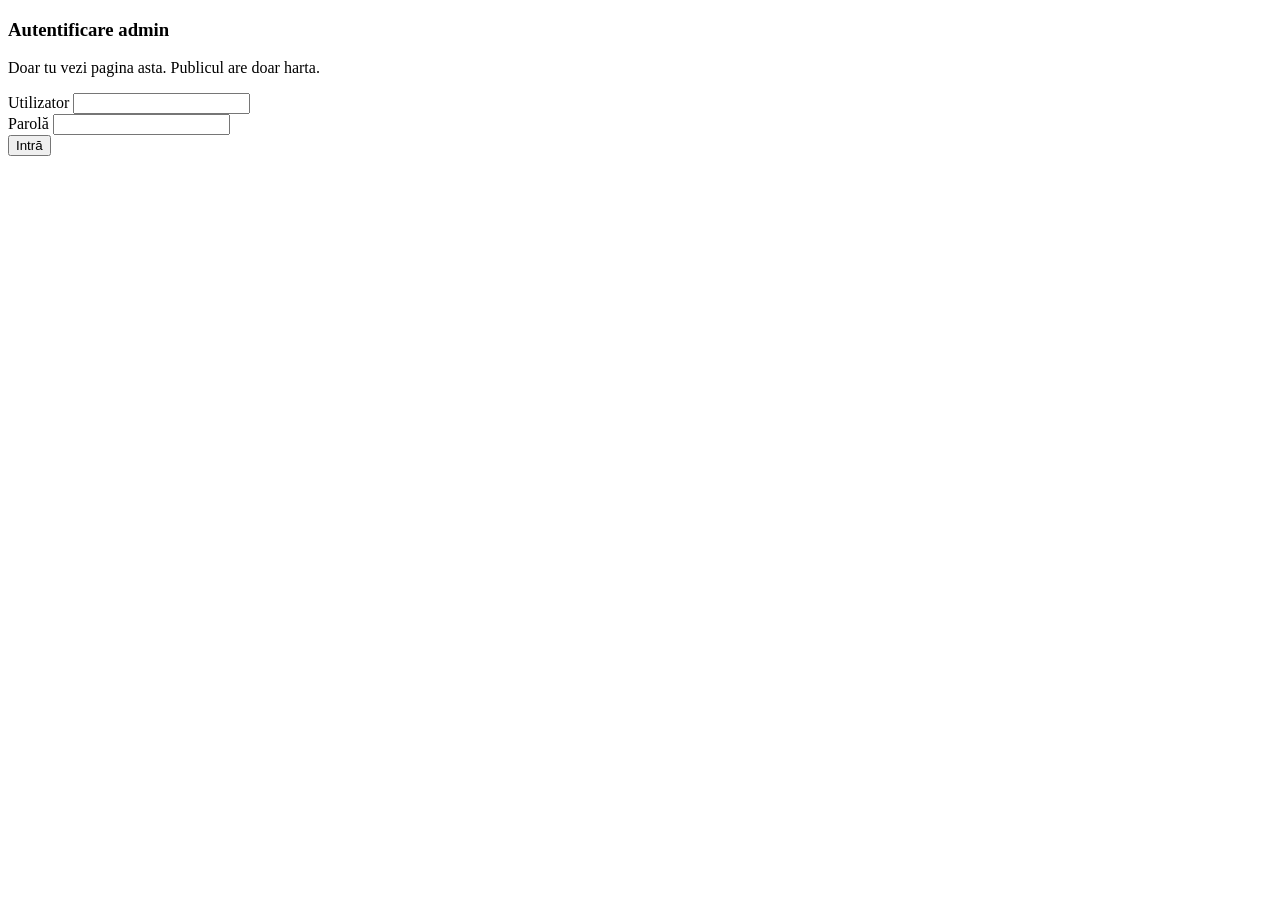
==== tap-romania/public/admin.html @ b9e18c45 "Add files via upload" ====
<!DOCTYPE html>
<html lang="ro">
<head>
  <meta charset="UTF-8" />
  <meta name="viewport" content="width=device-width, initial-scale=1.0" />
  <title>Admin · Tap Tap România</title>
  <link rel="stylesheet" href="/style.css" />
</head>
<body>
  <div class="admin-shell">
    <div class="card" id="loginCard">
      <h3>Autentificare admin</h3>
      <p class="muted">Doar tu vezi pagina asta. Publicul are doar harta.</p>
      <div class="field">
        <label>Utilizator</label>
        <input id="user" autocomplete="username" />
      </div>
      <div class="field">
        <label>Parolă</label>
        <input id="pass" type="password" autocomplete="current-password" />
      </div>
      <button class="btn gold" id="loginBtn">Intră</button>
    </div>

    <div class="admin-app" id="adminApp" hidden>
      <header class="topbar">
        <div class="brand">
          <div class="flag"><span></span><span></span><span></span></div>
          <div>
            <h1>Panou admin</h1>
            <p>Adaugi puncte manual, live pe hartă</p>
          </div>
        </div>
        <div class="actions">
          <a class="btn ghost" href="/">Vezi harta publică</a>
          <button class="btn" id="logoutBtn">Ieșire</button>
        </div>
      </header>

      <section class="admin-grid">
        <div class="card">
          <h3>Adaugă puncte</h3>
          <div class="field">
            <label>Județ</label>
            <select id="adminCounty"></select>
          </div>
          <div class="field">
            <label>Puncte (și negative)</label>
            <input id="adminPoints" type="number" value="10" />
          </div>
          <div class="quick">
            <button class="btn" data-pts="1">+1</button>
            <button class="btn" data-pts="10">+10</button>
            <button class="btn" data-pts="50">+50</button>
            <button class="btn" data-pts="100">+100</button>
            <button class="btn" data-pts="-10">-10</button>
          </div>
          <button class="btn gold" id="addPoints">Adaugă</button>
        </div>
        <div class="card grow">
          <h3>Clasament live</h3>
          <div class="totals">
            <div class="stat"><b id="totalTaps">0</b><span>tap-uri totale</span></div>
            <div class="stat"><b id="liveCounties">0</b><span>județe pe tablă</span></div>
          </div>
          <div class="list" id="list"></div>
        </div>
      </section>
    </div>
  </div>
  <div class="toast" id="toast"></div>
  <script src="/names.js"></script>
  <script src="/admin.js"></script>
</body>
</html>
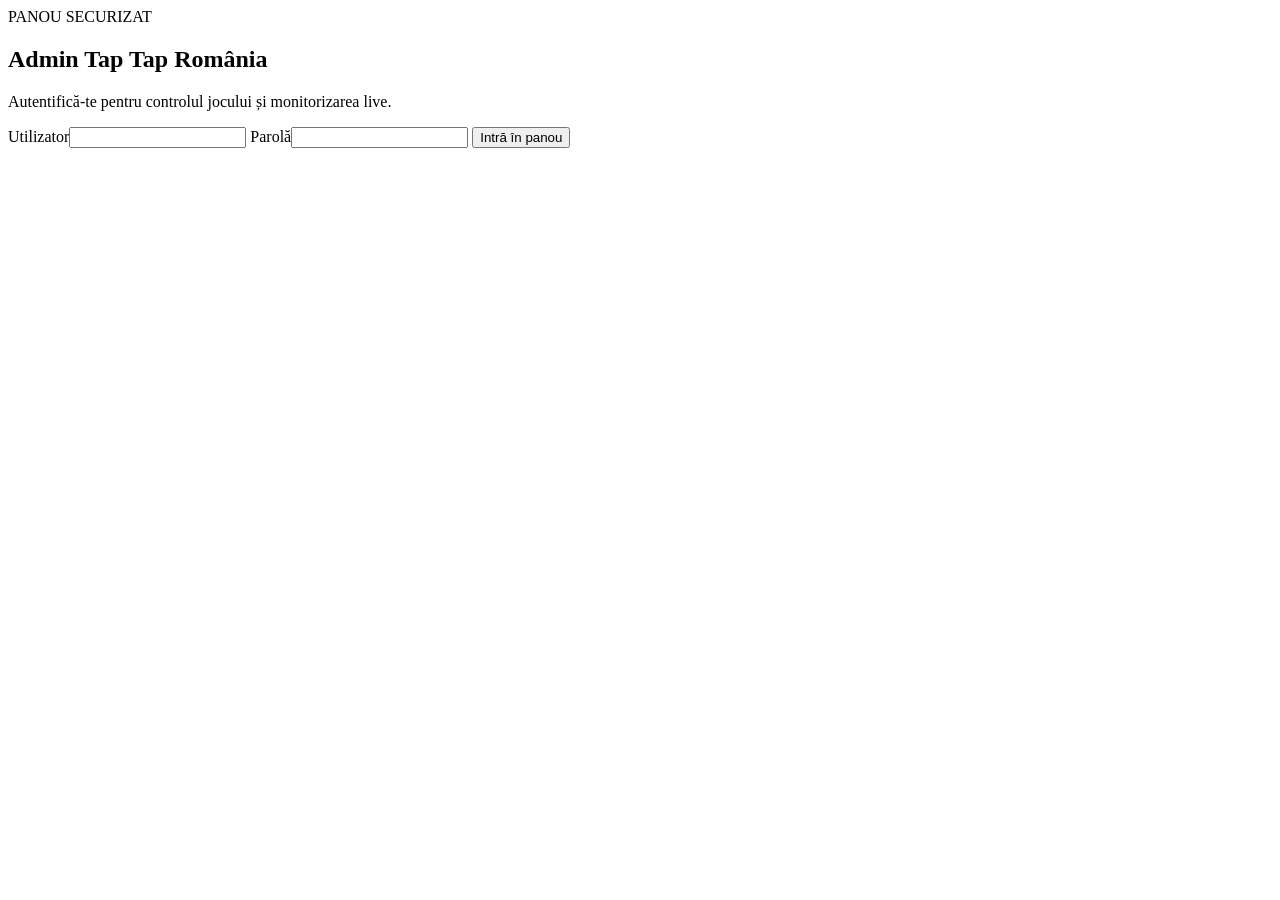
==== commit 105c5a9e: "Add files via upload" ====
--- a/tap-romania/public/admin.html
+++ b/tap-romania/public/admin.html
@@ -3,71 +3,91 @@
 <head>
   <meta charset="UTF-8" />
   <meta name="viewport" content="width=device-width, initial-scale=1.0" />
+  <meta name="theme-color" content="#ffffff" />
   <title>Admin · Tap Tap România</title>
   <link rel="stylesheet" href="/style.css" />
 </head>
-<body>
+<body class="admin-page">
   <div class="admin-shell">
-    <div class="card" id="loginCard">
-      <h3>Autentificare admin</h3>
-      <p class="muted">Doar tu vezi pagina asta. Publicul are doar harta.</p>
-      <div class="field">
-        <label>Utilizator</label>
-        <input id="user" autocomplete="username" />
-      </div>
-      <div class="field">
-        <label>Parolă</label>
-        <input id="pass" type="password" autocomplete="current-password" />
-      </div>
-      <button class="btn gold" id="loginBtn">Intră</button>
-    </div>
+    <section class="login-card" id="loginCard">
+      <div class="brand-mark large"><span></span><span></span><span></span></div>
+      <span class="eyebrow">PANOU SECURIZAT</span>
+      <h1>Admin Tap Tap România</h1>
+      <p>Autentifică-te pentru controlul jocului și monitorizarea live.</p>
+      <label>Utilizator<input id="user" autocomplete="username" /></label>
+      <label>Parolă<input id="pass" type="password" autocomplete="current-password" /></label>
+      <button class="primary-btn" id="loginBtn">Intră în panou</button>
+    </section>
 
     <div class="admin-app" id="adminApp" hidden>
-      <header class="topbar">
-        <div class="brand">
-          <div class="flag"><span></span><span></span><span></span></div>
-          <div>
-            <h1>Panou admin</h1>
-            <p>Adaugi puncte manual, live pe hartă</p>
-          </div>
+      <header class="admin-header">
+        <div class="brand-lockup">
+          <div class="brand-mark"><span></span><span></span><span></span></div>
+          <div><h1>Panou admin</h1><p>Control și monitorizare live</p></div>
         </div>
-        <div class="actions">
-          <a class="btn ghost" href="/">Vezi harta publică</a>
-          <button class="btn" id="logoutBtn">Ieșire</button>
+        <div class="header-actions">
+          <a class="soft-btn" href="/" target="_blank">Deschide jocul ↗</a>
+          <button class="soft-btn" id="logoutBtn">Ieșire</button>
         </div>
       </header>
 
-      <section class="admin-grid">
-        <div class="card">
-          <h3>Adaugă puncte</h3>
-          <div class="field">
-            <label>Județ</label>
-            <select id="adminCounty"></select>
+      <main class="admin-content">
+        <section class="admin-stats">
+          <div><span>Tap-uri totale</span><b id="totalTaps">0</b></div>
+          <div><span>Județe active</span><b id="liveCounties">0</b></div>
+          <div><span>Stare</span><b class="status-live"><i></i> LIVE</b></div>
+        </section>
+
+        <section class="admin-layout">
+          <div class="admin-main-col">
+            <article class="admin-card admin-map-card">
+              <div class="card-title"><div><span class="eyebrow">PREVIEW LIVE</span><h2>Harta jocului</h2></div><span class="mini-note">Click pe județ = selectare</span></div>
+              <div class="admin-map-stage">
+                <div id="adminMap" class="svg-map admin-svg-map"></div>
+                <button id="adminBucharest" class="bucharest-orb admin-orb" type="button"><span class="orb-code">B</span><span class="orb-name">București</span><strong id="adminBucharestScore">0</strong></button>
+              </div>
+            </article>
+
+            <article class="admin-card">
+              <div class="card-title"><div><span class="eyebrow">CLASAMENT</span><h2>Actualizare în timp real</h2></div></div>
+              <div id="list" class="rank-list admin-rank-list"></div>
+            </article>
           </div>
-          <div class="field">
-            <label>Puncte (și negative)</label>
-            <input id="adminPoints" type="number" value="10" />
-          </div>
-          <div class="quick">
-            <button class="btn" data-pts="1">+1</button>
-            <button class="btn" data-pts="10">+10</button>
-            <button class="btn" data-pts="50">+50</button>
-            <button class="btn" data-pts="100">+100</button>
-            <button class="btn" data-pts="-10">-10</button>
-          </div>
-          <button class="btn gold" id="addPoints">Adaugă</button>
-        </div>
-        <div class="card grow">
-          <h3>Clasament live</h3>
-          <div class="totals">
-            <div class="stat"><b id="totalTaps">0</b><span>tap-uri totale</span></div>
-            <div class="stat"><b id="liveCounties">0</b><span>județe pe tablă</span></div>
-          </div>
-          <div class="list" id="list"></div>
-        </div>
-      </section>
+
+          <aside class="admin-side-col">
+            <article class="admin-card control-card">
+              <span class="eyebrow">CONTROL SCOR</span>
+              <h2>Modifică punctele</h2>
+              <label>Județ<select id="adminCounty"></select></label>
+              <label>Puncte<input id="adminPoints" type="number" value="10" /></label>
+              <div class="quick-grid">
+                <button data-pts="1">+1</button><button data-pts="10">+10</button><button data-pts="50">+50</button>
+                <button data-pts="100">+100</button><button data-pts="-1">−1</button><button data-pts="-10">−10</button>
+              </div>
+              <button class="primary-btn" id="addPoints">Aplică valoarea</button>
+            </article>
+
+            <article class="admin-card danger-card">
+              <span class="eyebrow danger">RESET JOC</span>
+              <h2>Pornește de la zero</h2>
+              <p>Șterge toate tap-urile pentru toate județele. Acțiunea se vede instant și pe harta publică.</p>
+              <button class="danger-btn" id="resetBtn">Resetează toate scorurile</button>
+            </article>
+          </aside>
+        </section>
+      </main>
     </div>
   </div>
+
+  <div class="confirm-modal" id="resetModal" hidden>
+    <div class="confirm-box">
+      <div class="danger-icon">!</div>
+      <h2>Resetezi toate scorurile?</h2>
+      <p>Toate județele vor reveni la 0. Acțiunea nu poate fi anulată.</p>
+      <div class="confirm-actions"><button class="soft-btn" id="cancelReset">Renunță</button><button class="danger-btn" id="confirmReset">Da, resetează</button></div>
+    </div>
+  </div>
+
   <div class="toast" id="toast"></div>
   <script src="/names.js"></script>
   <script src="/admin.js"></script>
